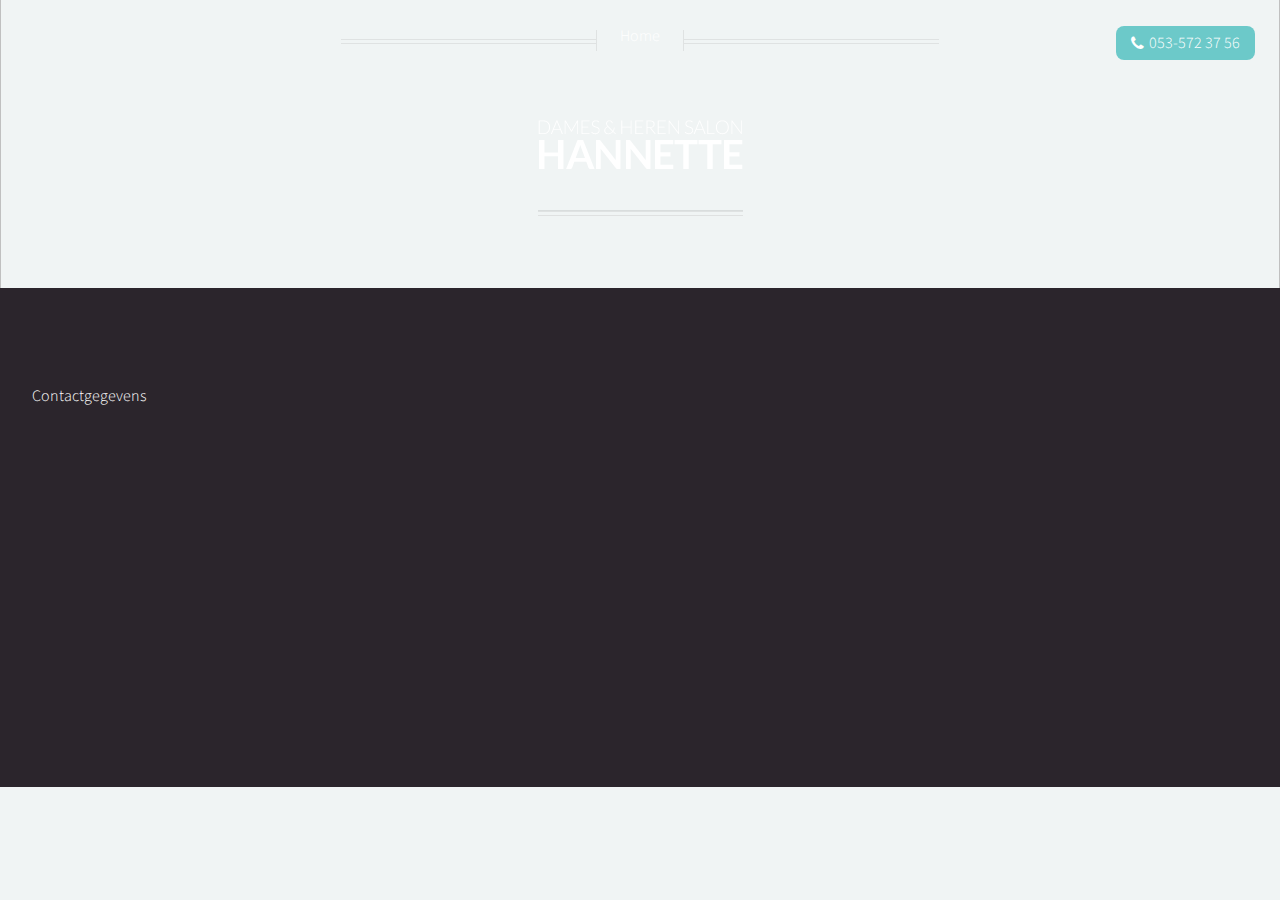
==== index.html @ 3b38a9d7 "Add simply-scaler plugin" ====
<!DOCTYPE HTML>
<html>
<head>
  <meta charset="utf-8"/>

  <script>
    var key = 'pink-care-6309';
    var base = '/';
    if (location.host === 'wouterhendriks.github.io') {
      key = 'github';
      base = 'https://wouterhendriks.github.io/hannette/';
    }
    else if (location.host === 'salon-hannette.local') {
      key = 'localhost';
      base = 'http://salon-hannette.local/'
    }

    document.write('<base href="' + base + '" />');
  </script>

  <meta name="viewport" content="width=device-width, initial-scale=1"/>
  <title data-simply-field="meta title">Salon Hannette - Dames en Heren Salon Haaksbergen</title>
  <meta name="author" content="Salon Hannette" data-simply-field="meta author">
  <meta name="description" data-simply-field="meta description" content="Dames en Herensalon Hannette Haaksbergen"/>
  <link rel="stylesheet" href="assets/css/main.css"/>
</head>
<body>
  <div id="loaderoverlay"></div>
  <div class="header-phone">
    <a class="button header-phone__button" href="tel:+31535723756"><span class="fa fa-phone"></span><span class="header-phone__number">053-572 37 56</span></a>
  </div>
  <div id="page-wrapper">
  <div id="header">
    <img id="headerbgimage" src="img/header.jpg" data-simply-field="headerimage" style="visibility:visible"/>
    <div class="inner">
      <header>
        <h1><a href="/" id="logo" data-simply-field="hero title"><img src="img/logo-hannette-salon.png" /></a></h1>
        <hr/>
        <p data-simply-content="text" data-simply-field="hero description"></p>
      </header>
      <footer>
        <a href="#start" class="button circled scrolly" data-simply-field="hero start">Start</a>
      </footer>
    </div>

    <nav id="nav">
      <ul data-simply-list="menu" data-simply-path="/" data-simply-sortable>
        <li><a href="/">Home</a></li>
        <template data-simply-template="menu item">
          <li>
            <a href="#" data-simply-field="link">
              <span data-simply-content="text">Menu-item</span>
            </a>
            <ul data-simply-list="items-lvl-1" data-simply-sortable>
              <template data-simply-template="menu item-lvl-1">
                <li>
                  <a href="#" data-simply-field="link">Menu-item</a>
                </li>
              </template>
            </ul>
          </li>
        </template>
      </ul>
    </nav>
  </div>

  <div data-simply-list="sections" data-simply-sortable id="start">

    <!-- Section type: carousel -->
    <template data-simply-template="carousel">
      <div class="bannercarousel">
        <section id="banner" class="section-banner">
          <header>
            <h2 data-simply-field="carousel title" data-simply-content="text">Titel van de carousel</h2>
            <p data-simply-field="carousel description"></p>
          </header>
        </section>

        <section class="carousel">
          <div class="reel">
            <div class="carouselitems" data-simply-list="carousel items" data-simply-sortable>
              <template>
                <article>
                  <div class="image featured" data-simply-field="carousel items image"><img src="img/pic02.jpg" alt=""/></div>
                  <header>
                    <h3 data-simply-field="carousel items title">Huiswijnen</h3>
                  </header>
                  <p data-simply-field="carousel items description">Commodo id natoque malesuada sollicitudin elit suscipit magna.</p>
                </article>
              </template>
            </div>
          </div>
        </section>
      </div>
    </template>

    <!-- Section type: textblock -->
    <template data-simply-template="textblock">
      <div class="wrapper style2">
        <article id="main" class="container special">
          <span class="image featured" data-simply-field="textblock image"><img src="img/pic06.jpg" alt=""/></span>
          <header>
            <h2 data-simply-field="textblock title" data-simply-content="text">Titel van dit tekstblok</h2>
            <p data-simply-field="textblock introduction" data-simply-content="text">Introductie van dit tekstblok</p>
          </header>
          <p data-simply-field="textblock description"></p>
        </article>
      </div>
    </template>

    <!-- Section type: highlights-->
    <template data-simply-template="highlights">
      <div class="wrapper style1">
        <section id="features" class="container special">
          <header>
            <h2 data-simply-field="highlights title">Titel van 'hoogtepunten' blok</h2>
            <p data-simply-field="highlights description"></p>
          </header>
          <div class="row">
            <div class="fullwidth" data-simply-list="highlights items" data-simply-sortable>
              <template>
                <article class="4u 12u(mobile) special rowitem">
                  <a href="#" class="image featured" data-simply-field="highlights items image"><img src="img/pic07.jpg" alt=""/></a>
                  <header>
                    <h3 data-simply-field="highlights items title"><a href="#">Titel van dit item</a></h3>
                  </header>
                  <p data-simply-field="highlights items description"></p>
                </article>
              </template>
            </div>
          </div>
        </section>
      </div>
    </template>

    <!-- Section type: logos -->
    <template data-simply-template="logos">
      <div class="wrapper style1 logos">
        <section class="container special">
          <div class="row">
            <div class="fullwidth" data-simply-list="logos items" data-simply-sortable>
              <template>
                <article class="logos__logo-container 4u 12u(mobile) rowitem">
                  <a href="#" class="logos__logo" data-simply-field="logos items link"><img src="img/logo-alcina.png" alt="Alcina" /></a>
                </article>
              </template>
            </div>
          </div>
        </section>
      </div>
    </template>

    <!-- Section type: contact -->
    <template data-simply-template="contact">
      <div class="wrapper style2">
        <article id="main" class="container special">
          <header>
            <h2 data-simply-field="contact title" data-simply-content="text">Contact</h2>
            <p data-simply-field="contact description">Vul onderstaande formulier in en we nemen zo spoedig mogelijk contact met u op.</p>
          </header>
          <form action="https://api.formbucket.com/f/buk_EwiCW16adSn1ATDoGFiDsFui" method="post">
            <div class="formrow">
              <label for="formname">Naam</label>
              <input type="text" name="Naam" id="formname" required />
            </div>
            <div class="formrow">
              <label for="formemail">E-mailadres</label>
              <input type="email" name="Email" id="formemail" required />
            </div>
            <div class="formrow">
              <label for="formmessage">Bericht</label>
              <textarea name="Bericht" id="formmessage" required></textarea>
            </div>
            <div class="formrow">
              <input type="submit" value="Verzenden" />
            </div>
          </form>
        </article>
      </div>
    </template>
  </div>

  <div id="footer">
    <div class="container">
      <div class="row">
        <section class="6u 12u(mobile)">
          <div data-simply-path="/" data-simply-field="footer address">Contactgegevens</div>
        </section>
        <section class="6u 12u(mobile)">
          <iframe data-simply-path="/"
                  data-simply-field="footer googlemaps"
                  width="100%"
                  height="300"
                  frameborder="0"
                  scrolling="no"
                  marginheight="0"
                  marginwidth="0"
                  src="https://www.google.nl/maps?hl=nl&q=Jhr.+von+Heijdenstraat+23,+Haaksbergen&amp;sll=52.1541359,6.7425128&amp;ie=UTF8&amp;hq=&amp;hnear=Jhr.+von+Heijdenstraat+23,+7481+EC+Haaksbergen,+Overijssel&amp;t=m&amp;ll=52.1541359,6.7425128&amp;spn=0.001316,0.003219&amp;z=17&amp;iwloc=A&amp;output=embed"></iframe>
        </section>
      </div>
    </div>
  </div>
</div>

  <script src="assets/js/jquery.min.js" type="text/javascript"></script>
  <script src="assets/js/jquery.dropotron.min.js" type="text/javascript"></script>
  <script src="assets/js/jquery.scrolly.min.js" type="text/javascript"></script>
  <script src="assets/js/jquery.onvisible.min.js" type="text/javascript"></script>
  <script src="assets/js/skel.min.js" type="text/javascript"></script>
  <script src="assets/js/util.js" type="text/javascript"></script>
  <script src="assets/js/main.js" type="text/javascript"></script>

  <script>
  var seSettings = {
    'simply-image' : {
      'responsive' : {
        'sizes' : [ 1024, 720, 640, 320, 160 ]
      }
    },
    'plugins' : [ 'plugin.simply-scaler.html' ]
  };
  </script>

  <script>
    document.write( '\x3Cscript '
                  + 'src="https://cdn.simplyedit.io/1/simply-edit.js"'
                  + 'data-api-key="' + key + '"'
                  + 'data-simply-images="img/"'
                  + 'data-simply-files="/files/"'
                  + 'data-simply-settings="seSettings"'
                  + '>\x3C/script>');
  </script>
</body>
</html>
---- assets/css/main.css ----
/* Edited:

  .section-banner
  .row .rowitem

  also see bottom section, 'changes after updating'
*/

@import url("https://fonts.googleapis.com/css?family=Source+Sans+Pro:300,300italic,400,400italic,600");@import url("font-awesome.min.css");html,body,div,span,applet,object,iframe,h1,h2,h3,h4,h5,h6,p,blockquote,pre,a,abbr,acronym,address,big,cite,code,del,dfn,em,img,ins,kbd,q,s,samp,small,strike,strong,sub,sup,tt,var,b,u,i,center,dl,dt,dd,ol,ul,li,fieldset,form,label,legend,table,caption,tbody,tfoot,thead,tr,th,td,article,aside,canvas,details,embed,figure,figcaption,footer,header,hgroup,menu,nav,output,ruby,section,summary,time,mark,audio,video{margin:0;padding:0;border:0;font-size:100%;font:inherit;vertical-align:baseline;}article,aside,details,figcaption,figure,footer,header,hgroup,menu,nav,section{display:block;}body{line-height:1;}ol,ul{list-style:none;}blockquote,q{quotes:none;}blockquote:before,blockquote:after,q:before,q:after{content:'';content:none;}table{border-collapse:collapse;border-spacing:0;}body{-webkit-text-size-adjust:none;}*,*:before,*:after{-moz-box-sizing:border-box;-webkit-box-sizing:border-box;box-sizing:border-box;}.container{margin-left:auto;margin-right:auto;}.container.\31 25\25 {
		width: 100%;
		max-width: 1750px;
		min-width: 1400px;
	}.container.\37 5\25 {
		width: 1050px;
	}.container.\35 0\25 {
		width: 700px;
	}.container.\32 5\25 {
		width: 350px;
	}.container{width:1400px;}@media screen and (max-width: 1680px) {.container.\31 25\25 {
			width: 100%;
			max-width: 1500px;
			min-width: 1200px;
		}

		.container.\37 5\25 {
			width: 900px;
		}

		.container.\35 0\25 {
			width: 600px;
		}

		.container.\32 5\25 {
			width: 300px;
		}

		.container {
			width: 1200px;
		}

	}

	@media screen and (max-width: 1280px) {

		.container.\31 25\25 {
			width: 100%;
			max-width: 125%;
			min-width: 100%;
		}

		.container.\37 5\25 {
			width: 75%;
		}

		.container.\35 0\25 {
			width: 50%;
		}

		.container.\32 5\25 {
			width: 25%;
		}

		.container {
			width: 100%;
		}

	}

	@media screen and (max-width: 960px) {

		.container.\31 25\25 {
			width: 100%;
			max-width: 125%;
			min-width: 100%;
		}

		.container.\37 5\25 {
			width: 75%;
		}

		.container.\35 0\25 {
			width: 50%;
		}

		.container.\32 5\25 {
			width: 25%;
		}

		.container {
			width: 100%;
		}

	}

	@media screen and (max-width: 840px) {

		.container.\31 25\25 {
			width: 100%;
			max-width: 125%;
			min-width: 100%;
		}

		.container.\37 5\25 {
			width: 75%;
		}

		.container.\35 0\25 {
			width: 50%;
		}

		.container.\32 5\25 {
			width: 25%;
		}

		.container {
			width: 100% !important;
		}

	}

	@media screen and (max-width: 736px) {

		.container.\31 25\25 {
			width: 100%;
			max-width: 125%;
			min-width: 100%;
		}

		.container.\37 5\25 {
			width: 75%;
		}

		.container.\35 0\25 {
			width: 50%;
		}

		.container.\32 5\25 {
			width: 25%;
		}

		.container {
			width: 100% !important;
		}

	}

/* Grid */

	.row {
		border-bottom: solid 1px transparent;
		-moz-box-sizing: border-box;
		-webkit-box-sizing: border-box;
		box-sizing: border-box;
	}

	.row > *,
	.row .rowitem {
		float: left;
		-moz-box-sizing: border-box;
		-webkit-box-sizing: border-box;
		box-sizing: border-box;
	}

	.row:after, .row:before {
		content: '';
		display: block;
		clear: both;
		height: 0;
	}

	.row.uniform > * > :first-child {
		margin-top: 0;
	}

	.row.uniform > * > :last-child {
		margin-bottom: 0;
	}

	.row.\30 \25 > * {
		padding: 0px 0 0 0px;
	}

	.row.\30 \25 {
		margin: 0px 0 -1px 0px;
	}

	.row.uniform.\30 \25 > * {
		padding: 0px 0 0 0px;
	}

	.row.uniform.\30 \25 {
		margin: 0px 0 -1px 0px;
	}

	.row > *,
	.row .rowitem {
		padding: 48px 0 0 48px;
	}

	.row {
		margin: -48px 0 -1px -48px;
	}

	.row.uniform > * {
		padding: 48px 0 0 48px;
	}

	.row.uniform {
		margin: -48px 0 -1px -48px;
	}

	.row.\32 00\25 > * {
		padding: 96px 0 0 96px;
	}

	.row.\32 00\25 {
		margin: -96px 0 -1px -96px;
	}

	.row.uniform.\32 00\25 > * {
		padding: 96px 0 0 96px;
	}

	.row.uniform.\32 00\25 {
		margin: -96px 0 -1px -96px;
	}

	.row.\31 50\25 > * {
		padding: 72px 0 0 72px;
	}

	.row.\31 50\25 {
		margin: -72px 0 -1px -72px;
	}

	.row.uniform.\31 50\25 > * {
		padding: 72px 0 0 72px;
	}

	.row.uniform.\31 50\25 {
		margin: -72px 0 -1px -72px;
	}

	.row.\35 0\25 > * {
		padding: 24px 0 0 24px;
	}

	.row.\35 0\25 {
		margin: -24px 0 -1px -24px;
	}

	.row.uniform.\35 0\25 > * {
		padding: 24px 0 0 24px;
	}

	.row.uniform.\35 0\25 {
		margin: -24px 0 -1px -24px;
	}

	.row.\32 5\25 > * {
		padding: 12px 0 0 12px;
	}

	.row.\32 5\25 {
		margin: -12px 0 -1px -12px;
	}

	.row.uniform.\32 5\25 > * {
		padding: 12px 0 0 12px;
	}

	.row.uniform.\32 5\25 {
		margin: -12px 0 -1px -12px;
	}

	.\31 2u, .\31 2u\24 {
		width: 100%;
		clear: none;
		margin-left: 0;
	}

	.\31 1u, .\31 1u\24 {
		width: 91.6666666667%;
		clear: none;
		margin-left: 0;
	}

	.\31 0u, .\31 0u\24 {
		width: 83.3333333333%;
		clear: none;
		margin-left: 0;
	}

	.\39 u, .\39 u\24 {
		width: 75%;
		clear: none;
		margin-left: 0;
	}

	.\38 u, .\38 u\24 {
		width: 66.6666666667%;
		clear: none;
		margin-left: 0;
	}

	.\37 u, .\37 u\24 {
		width: 58.3333333333%;
		clear: none;
		margin-left: 0;
	}

	.\36 u, .\36 u\24 {
		width: 50%;
		clear: none;
		margin-left: 0;
	}

	.\35 u, .\35 u\24 {
		width: 41.6666666667%;
		clear: none;
		margin-left: 0;
	}

	.\34 u, .\34 u\24 {
		width: 33.3333333333%;
		clear: none;
		margin-left: 0;
	}

	.\33 u, .\33 u\24 {
		width: 25%;
		clear: none;
		margin-left: 0;
	}

	.\32 u, .\32 u\24 {
		width: 16.6666666667%;
		clear: none;
		margin-left: 0;
	}

	.\31 u, .\31 u\24 {
		width: 8.3333333333%;
		clear: none;
		margin-left: 0;
	}

	.\31 2u\24 + *,
	.\31 1u\24 + *,
	.\31 0u\24 + *,
	.\39 u\24 + *,
	.\38 u\24 + *,
	.\37 u\24 + *,
	.\36 u\24 + *,
	.\35 u\24 + *,
	.\34 u\24 + *,
	.\33 u\24 + *,
	.\32 u\24 + *,
	.\31 u\24 + * {
		clear: left;
	}

	.\-11u {
		margin-left: 91.66667%;
	}

	.\-10u {
		margin-left: 83.33333%;
	}

	.\-9u {
		margin-left: 75%;
	}

	.\-8u {
		margin-left: 66.66667%;
	}

	.\-7u {
		margin-left: 58.33333%;
	}

	.\-6u {
		margin-left: 50%;
	}

	.\-5u {
		margin-left: 41.66667%;
	}

	.\-4u {
		margin-left: 33.33333%;
	}

	.\-3u {
		margin-left: 25%;
	}

	.\-2u {
		margin-left: 16.66667%;
	}

	.\-1u {
		margin-left: 8.33333%;
	}

	@media screen and (max-width: 1680px) {

		.row > * {
			padding: 48px 0 0 48px;
		}

		.row {
			margin: -48px 0 -1px -48px;
		}

		.row.uniform > * {
			padding: 48px 0 0 48px;
		}

		.row.uniform {
			margin: -48px 0 -1px -48px;
		}

		.row.\32 00\25 > * {
			padding: 96px 0 0 96px;
		}

		.row.\32 00\25 {
			margin: -96px 0 -1px -96px;
		}

		.row.uniform.\32 00\25 > * {
			padding: 96px 0 0 96px;
		}

		.row.uniform.\32 00\25 {
			margin: -96px 0 -1px -96px;
		}

		.row.\31 50\25 > * {
			padding: 72px 0 0 72px;
		}

		.row.\31 50\25 {
			margin: -72px 0 -1px -72px;
		}

		.row.uniform.\31 50\25 > * {
			padding: 72px 0 0 72px;
		}

		.row.uniform.\31 50\25 {
			margin: -72px 0 -1px -72px;
		}

		.row.\35 0\25 > * {
			padding: 24px 0 0 24px;
		}

		.row.\35 0\25 {
			margin: -24px 0 -1px -24px;
		}

		.row.uniform.\35 0\25 > * {
			padding: 24px 0 0 24px;
		}

		.row.uniform.\35 0\25 {
			margin: -24px 0 -1px -24px;
		}

		.row.\32 5\25 > * {
			padding: 12px 0 0 12px;
		}

		.row.\32 5\25 {
			margin: -12px 0 -1px -12px;
		}

		.row.uniform.\32 5\25 > * {
			padding: 12px 0 0 12px;
		}

		.row.uniform.\32 5\25 {
			margin: -12px 0 -1px -12px;
		}

		.\31 2u\28wide\29, .\31 2u\24\28wide\29 {
			width: 100%;
			clear: none;
			margin-left: 0;
		}

		.\31 1u\28wide\29, .\31 1u\24\28wide\29 {
			width: 91.6666666667%;
			clear: none;
			margin-left: 0;
		}

		.\31 0u\28wide\29, .\31 0u\24\28wide\29 {
			width: 83.3333333333%;
			clear: none;
			margin-left: 0;
		}

		.\39 u\28wide\29, .\39 u\24\28wide\29 {
			width: 75%;
			clear: none;
			margin-left: 0;
		}

		.\38 u\28wide\29, .\38 u\24\28wide\29 {
			width: 66.6666666667%;
			clear: none;
			margin-left: 0;
		}

		.\37 u\28wide\29, .\37 u\24\28wide\29 {
			width: 58.3333333333%;
			clear: none;
			margin-left: 0;
		}

		.\36 u\28wide\29, .\36 u\24\28wide\29 {
			width: 50%;
			clear: none;
			margin-left: 0;
		}

		.\35 u\28wide\29, .\35 u\24\28wide\29 {
			width: 41.6666666667%;
			clear: none;
			margin-left: 0;
		}

		.\34 u\28wide\29, .\34 u\24\28wide\29 {
			width: 33.3333333333%;
			clear: none;
			margin-left: 0;
		}

		.\33 u\28wide\29, .\33 u\24\28wide\29 {
			width: 25%;
			clear: none;
			margin-left: 0;
		}

		.\32 u\28wide\29, .\32 u\24\28wide\29 {
			width: 16.6666666667%;
			clear: none;
			margin-left: 0;
		}

		.\31 u\28wide\29, .\31 u\24\28wide\29 {
			width: 8.3333333333%;
			clear: none;
			margin-left: 0;
		}

		.\31 2u\24\28wide\29 + *,
		.\31 1u\24\28wide\29 + *,
		.\31 0u\24\28wide\29 + *,
		.\39 u\24\28wide\29 + *,
		.\38 u\24\28wide\29 + *,
		.\37 u\24\28wide\29 + *,
		.\36 u\24\28wide\29 + *,
		.\35 u\24\28wide\29 + *,
		.\34 u\24\28wide\29 + *,
		.\33 u\24\28wide\29 + *,
		.\32 u\24\28wide\29 + *,
		.\31 u\24\28wide\29 + * {
			clear: left;
		}

		.\-11u\28wide\29 {
			margin-left: 91.66667%;
		}

		.\-10u\28wide\29 {
			margin-left: 83.33333%;
		}

		.\-9u\28wide\29 {
			margin-left: 75%;
		}

		.\-8u\28wide\29 {
			margin-left: 66.66667%;
		}

		.\-7u\28wide\29 {
			margin-left: 58.33333%;
		}

		.\-6u\28wide\29 {
			margin-left: 50%;
		}

		.\-5u\28wide\29 {
			margin-left: 41.66667%;
		}

		.\-4u\28wide\29 {
			margin-left: 33.33333%;
		}

		.\-3u\28wide\29 {
			margin-left: 25%;
		}

		.\-2u\28wide\29 {
			margin-left: 16.66667%;
		}

		.\-1u\28wide\29 {
			margin-left: 8.33333%;
		}

	}

	@media screen and (max-width: 1280px) {

		.row > * {
			padding: 36px 0 0 36px;
		}

		.row {
			margin: -36px 0 -1px -36px;
		}

		.row.uniform > * {
			padding: 36px 0 0 36px;
		}

		.row.uniform {
			margin: -36px 0 -1px -36px;
		}

		.row.\32 00\25 > * {
			padding: 72px 0 0 72px;
		}

		.row.\32 00\25 {
			margin: -72px 0 -1px -72px;
		}

		.row.uniform.\32 00\25 > * {
			padding: 72px 0 0 72px;
		}

		.row.uniform.\32 00\25 {
			margin: -72px 0 -1px -72px;
		}

		.row.\31 50\25 > * {
			padding: 54px 0 0 54px;
		}

		.row.\31 50\25 {
			margin: -54px 0 -1px -54px;
		}

		.row.uniform.\31 50\25 > * {
			padding: 54px 0 0 54px;
		}

		.row.uniform.\31 50\25 {
			margin: -54px 0 -1px -54px;
		}

		.row.\35 0\25 > * {
			padding: 18px 0 0 18px;
		}

		.row.\35 0\25 {
			margin: -18px 0 -1px -18px;
		}

		.row.uniform.\35 0\25 > * {
			padding: 18px 0 0 18px;
		}

		.row.uniform.\35 0\25 {
			margin: -18px 0 -1px -18px;
		}

		.row.\32 5\25 > * {
			padding: 9px 0 0 9px;
		}

		.row.\32 5\25 {
			margin: -9px 0 -1px -9px;
		}

		.row.uniform.\32 5\25 > * {
			padding: 9px 0 0 9px;
		}

		.row.uniform.\32 5\25 {
			margin: -9px 0 -1px -9px;
		}

		.\31 2u\28normal\29, .\31 2u\24\28normal\29 {
			width: 100%;
			clear: none;
			margin-left: 0;
		}

		.\31 1u\28normal\29, .\31 1u\24\28normal\29 {
			width: 91.6666666667%;
			clear: none;
			margin-left: 0;
		}

		.\31 0u\28normal\29, .\31 0u\24\28normal\29 {
			width: 83.3333333333%;
			clear: none;
			margin-left: 0;
		}

		.\39 u\28normal\29, .\39 u\24\28normal\29 {
			width: 75%;
			clear: none;
			margin-left: 0;
		}

		.\38 u\28normal\29, .\38 u\24\28normal\29 {
			width: 66.6666666667%;
			clear: none;
			margin-left: 0;
		}

		.\37 u\28normal\29, .\37 u\24\28normal\29 {
			width: 58.3333333333%;
			clear: none;
			margin-left: 0;
		}

		.\36 u\28normal\29, .\36 u\24\28normal\29 {
			width: 50%;
			clear: none;
			margin-left: 0;
		}

		.\35 u\28normal\29, .\35 u\24\28normal\29 {
			width: 41.6666666667%;
			clear: none;
			margin-left: 0;
		}

		.\34 u\28normal\29, .\34 u\24\28normal\29 {
			width: 33.3333333333%;
			clear: none;
			margin-left: 0;
		}

		.\33 u\28normal\29, .\33 u\24\28normal\29 {
			width: 25%;
			clear: none;
			margin-left: 0;
		}

		.\32 u\28normal\29, .\32 u\24\28normal\29 {
			width: 16.6666666667%;
			clear: none;
			margin-left: 0;
		}

		.\31 u\28normal\29, .\31 u\24\28normal\29 {
			width: 8.3333333333%;
			clear: none;
			margin-left: 0;
		}

		.\31 2u\24\28normal\29 + *,
		.\31 1u\24\28normal\29 + *,
		.\31 0u\24\28normal\29 + *,
		.\39 u\24\28normal\29 + *,
		.\38 u\24\28normal\29 + *,
		.\37 u\24\28normal\29 + *,
		.\36 u\24\28normal\29 + *,
		.\35 u\24\28normal\29 + *,
		.\34 u\24\28normal\29 + *,
		.\33 u\24\28normal\29 + *,
		.\32 u\24\28normal\29 + *,
		.\31 u\24\28normal\29 + * {
			clear: left;
		}

		.\-11u\28normal\29 {
			margin-left: 91.66667%;
		}

		.\-10u\28normal\29 {
			margin-left: 83.33333%;
		}

		.\-9u\28normal\29 {
			margin-left: 75%;
		}

		.\-8u\28normal\29 {
			margin-left: 66.66667%;
		}

		.\-7u\28normal\29 {
			margin-left: 58.33333%;
		}

		.\-6u\28normal\29 {
			margin-left: 50%;
		}

		.\-5u\28normal\29 {
			margin-left: 41.66667%;
		}

		.\-4u\28normal\29 {
			margin-left: 33.33333%;
		}

		.\-3u\28normal\29 {
			margin-left: 25%;
		}

		.\-2u\28normal\29 {
			margin-left: 16.66667%;
		}

		.\-1u\28normal\29 {
			margin-left: 8.33333%;
		}

	}

	@media screen and (max-width: 960px) {

		.row > * {
			padding: 32px 0 0 0;
		}

		.row {
			margin: -32px 0 -1px 0;
		}

		.row.uniform > * {
			padding: 32px 0 0 32px;
		}

		.row.uniform {
			margin: -32px 0 -1px -32px;
		}

		.row.\32 00\25 > * {
			padding: 64px 0 0 64px;
		}

		.row.\32 00\25 {
			margin: -64px 0 -1px -64px;
		}

		.row.uniform.\32 00\25 > * {
			padding: 64px 0 0 64px;
		}

		.row.uniform.\32 00\25 {
			margin: -64px 0 -1px -64px;
		}

		.row.\31 50\25 > * {
			padding: 48px 0 0 48px;
		}

		.row.\31 50\25 {
			margin: -48px 0 -1px -48px;
		}

		.row.uniform.\31 50\25 > * {
			padding: 48px 0 0 48px;
		}

		.row.uniform.\31 50\25 {
			margin: -48px 0 -1px -48px;
		}

		.row.\35 0\25 > * {
			padding: 16px 0 0 16px;
		}

		.row.\35 0\25 {
			margin: -16px 0 -1px -16px;
		}

		.row.uniform.\35 0\25 > * {
			padding: 16px 0 0 16px;
		}

		.row.uniform.\35 0\25 {
			margin: -16px 0 -1px -16px;
		}

		.row.\32 5\25 > * {
			padding: 8px 0 0 8px;
		}

		.row.\32 5\25 {
			margin: -8px 0 -1px -8px;
		}

		.row.uniform.\32 5\25 > * {
			padding: 8px 0 0 8px;
		}

		.row.uniform.\32 5\25 {
			margin: -8px 0 -1px -8px;
		}

		.\31 2u\28narrow\29, .\31 2u\24\28narrow\29 {
			width: 100%;
			clear: none;
			margin-left: 0;
		}

		.\31 1u\28narrow\29, .\31 1u\24\28narrow\29 {
			width: 91.6666666667%;
			clear: none;
			margin-left: 0;
		}

		.\31 0u\28narrow\29, .\31 0u\24\28narrow\29 {
			width: 83.3333333333%;
			clear: none;
			margin-left: 0;
		}

		.\39 u\28narrow\29, .\39 u\24\28narrow\29 {
			width: 75%;
			clear: none;
			margin-left: 0;
		}

		.\38 u\28narrow\29, .\38 u\24\28narrow\29 {
			width: 66.6666666667%;
			clear: none;
			margin-left: 0;
		}

		.\37 u\28narrow\29, .\37 u\24\28narrow\29 {
			width: 58.3333333333%;
			clear: none;
			margin-left: 0;
		}

		.\36 u\28narrow\29, .\36 u\24\28narrow\29 {
			width: 50%;
			clear: none;
			margin-left: 0;
		}

		.\35 u\28narrow\29, .\35 u\24\28narrow\29 {
			width: 41.6666666667%;
			clear: none;
			margin-left: 0;
		}

		.\34 u\28narrow\29, .\34 u\24\28narrow\29 {
			width: 33.3333333333%;
			clear: none;
			margin-left: 0;
		}

		.\33 u\28narrow\29, .\33 u\24\28narrow\29 {
			width: 25%;
			clear: none;
			margin-left: 0;
		}

		.\32 u\28narrow\29, .\32 u\24\28narrow\29 {
			width: 16.6666666667%;
			clear: none;
			margin-left: 0;
		}

		.\31 u\28narrow\29, .\31 u\24\28narrow\29 {
			width: 8.3333333333%;
			clear: none;
			margin-left: 0;
		}

		.\31 2u\24\28narrow\29 + *,
		.\31 1u\24\28narrow\29 + *,
		.\31 0u\24\28narrow\29 + *,
		.\39 u\24\28narrow\29 + *,
		.\38 u\24\28narrow\29 + *,
		.\37 u\24\28narrow\29 + *,
		.\36 u\24\28narrow\29 + *,
		.\35 u\24\28narrow\29 + *,
		.\34 u\24\28narrow\29 + *,
		.\33 u\24\28narrow\29 + *,
		.\32 u\24\28narrow\29 + *,
		.\31 u\24\28narrow\29 + * {
			clear: left;
		}

		.\-11u\28narrow\29 {
			margin-left: 91.66667%;
		}

		.\-10u\28narrow\29 {
			margin-left: 83.33333%;
		}

		.\-9u\28narrow\29 {
			margin-left: 75%;
		}

		.\-8u\28narrow\29 {
			margin-left: 66.66667%;
		}

		.\-7u\28narrow\29 {
			margin-left: 58.33333%;
		}

		.\-6u\28narrow\29 {
			margin-left: 50%;
		}

		.\-5u\28narrow\29 {
			margin-left: 41.66667%;
		}

		.\-4u\28narrow\29 {
			margin-left: 33.33333%;
		}

		.\-3u\28narrow\29 {
			margin-left: 25%;
		}

		.\-2u\28narrow\29 {
			margin-left: 16.66667%;
		}

		.\-1u\28narrow\29 {
			margin-left: 8.33333%;
		}

	}

	@media screen and (max-width: 840px) {

		.row > * {
			padding: 32px 0 0 32px;
		}

		.row {
			margin: -32px 0 -1px -32px;
		}

		.row.uniform > * {
			padding: 32px 0 0 32px;
		}

		.row.uniform {
			margin: -32px 0 -1px -32px;
		}

		.row.\32 00\25 > * {
			padding: 64px 0 0 64px;
		}

		.row.\32 00\25 {
			margin: -64px 0 -1px -64px;
		}

		.row.uniform.\32 00\25 > * {
			padding: 64px 0 0 64px;
		}

		.row.uniform.\32 00\25 {
			margin: -64px 0 -1px -64px;
		}

		.row.\31 50\25 > * {
			padding: 48px 0 0 48px;
		}

		.row.\31 50\25 {
			margin: -48px 0 -1px -48px;
		}

		.row.uniform.\31 50\25 > * {
			padding: 48px 0 0 48px;
		}

		.row.uniform.\31 50\25 {
			margin: -48px 0 -1px -48px;
		}

		.row.\35 0\25 > * {
			padding: 16px 0 0 16px;
		}

		.row.\35 0\25 {
			margin: -16px 0 -1px -16px;
		}

		.row.uniform.\35 0\25 > * {
			padding: 16px 0 0 16px;
		}

		.row.uniform.\35 0\25 {
			margin: -16px 0 -1px -16px;
		}

		.row.\32 5\25 > * {
			padding: 8px 0 0 8px;
		}

		.row.\32 5\25 {
			margin: -8px 0 -1px -8px;
		}

		.row.uniform.\32 5\25 > * {
			padding: 8px 0 0 8px;
		}

		.row.uniform.\32 5\25 {
			margin: -8px 0 -1px -8px;
		}

		.\31 2u\28narrower\29, .\31 2u\24\28narrower\29 {
			width: 100%;
			clear: none;
			margin-left: 0;
		}

		.\31 1u\28narrower\29, .\31 1u\24\28narrower\29 {
			width: 91.6666666667%;
			clear: none;
			margin-left: 0;
		}

		.\31 0u\28narrower\29, .\31 0u\24\28narrower\29 {
			width: 83.3333333333%;
			clear: none;
			margin-left: 0;
		}

		.\39 u\28narrower\29, .\39 u\24\28narrower\29 {
			width: 75%;
			clear: none;
			margin-left: 0;
		}

		.\38 u\28narrower\29, .\38 u\24\28narrower\29 {
			width: 66.6666666667%;
			clear: none;
			margin-left: 0;
		}

		.\37 u\28narrower\29, .\37 u\24\28narrower\29 {
			width: 58.3333333333%;
			clear: none;
			margin-left: 0;
		}

		.\36 u\28narrower\29, .\36 u\24\28narrower\29 {
			width: 50%;
			clear: none;
			margin-left: 0;
		}

		.\35 u\28narrower\29, .\35 u\24\28narrower\29 {
			width: 41.6666666667%;
			clear: none;
			margin-left: 0;
		}

		.\34 u\28narrower\29, .\34 u\24\28narrower\29 {
			width: 33.3333333333%;
			clear: none;
			margin-left: 0;
		}

		.\33 u\28narrower\29, .\33 u\24\28narrower\29 {
			width: 25%;
			clear: none;
			margin-left: 0;
		}

		.\32 u\28narrower\29, .\32 u\24\28narrower\29 {
			width: 16.6666666667%;
			clear: none;
			margin-left: 0;
		}

		.\31 u\28narrower\29, .\31 u\24\28narrower\29 {
			width: 8.3333333333%;
			clear: none;
			margin-left: 0;
		}

		.\31 2u\24\28narrower\29 + *,
		.\31 1u\24\28narrower\29 + *,
		.\31 0u\24\28narrower\29 + *,
		.\39 u\24\28narrower\29 + *,
		.\38 u\24\28narrower\29 + *,
		.\37 u\24\28narrower\29 + *,
		.\36 u\24\28narrower\29 + *,
		.\35 u\24\28narrower\29 + *,
		.\34 u\24\28narrower\29 + *,
		.\33 u\24\28narrower\29 + *,
		.\32 u\24\28narrower\29 + *,
		.\31 u\24\28narrower\29 + * {
			clear: left;
		}

		.\-11u\28narrower\29 {
			margin-left: 91.66667%;
		}

		.\-10u\28narrower\29 {
			margin-left: 83.33333%;
		}

		.\-9u\28narrower\29 {
			margin-left: 75%;
		}

		.\-8u\28narrower\29 {
			margin-left: 66.66667%;
		}

		.\-7u\28narrower\29 {
			margin-left: 58.33333%;
		}

		.\-6u\28narrower\29 {
			margin-left: 50%;
		}

		.\-5u\28narrower\29 {
			margin-left: 41.66667%;
		}

		.\-4u\28narrower\29 {
			margin-left: 33.33333%;
		}

		.\-3u\28narrower\29 {
			margin-left: 25%;
		}

		.\-2u\28narrower\29 {
			margin-left: 16.66667%;
		}

		.\-1u\28narrower\29 {
			margin-left: 8.33333%;
		}

	}

	@media screen and (max-width: 736px) {

		.row > * {
			padding: 20px 0 0 20px;
		}

		.row {
			margin: -20px 0 -1px -20px;
		}

		.row.uniform > * {
			padding: 20px 0 0 20px;
		}

		.row.uniform {
			margin: -20px 0 -1px -20px;
		}

		.row.\32 00\25 > * {
			padding: 40px 0 0 40px;
		}

		.row.\32 00\25 {
			margin: -40px 0 -1px -40px;
		}

		.row.uniform.\32 00\25 > * {
			padding: 40px 0 0 40px;
		}

		.row.uniform.\32 00\25 {
			margin: -40px 0 -1px -40px;
		}

		.row.\31 50\25 > * {
			padding: 30px 0 0 30px;
		}

		.row.\31 50\25 {
			margin: -30px 0 -1px -30px;
		}

		.row.uniform.\31 50\25 > * {
			padding: 30px 0 0 30px;
		}

		.row.uniform.\31 50\25 {
			margin: -30px 0 -1px -30px;
		}

		.row.\35 0\25 > * {
			padding: 10px 0 0 10px;
		}

		.row.\35 0\25 {
			margin: -10px 0 -1px -10px;
		}

		.row.uniform.\35 0\25 > * {
			padding: 10px 0 0 10px;
		}

		.row.uniform.\35 0\25 {
			margin: -10px 0 -1px -10px;
		}

		.row.\32 5\25 > * {
			padding: 5px 0 0 5px;
		}

		.row.\32 5\25 {
			margin: -5px 0 -1px -5px;
		}

		.row.uniform.\32 5\25 > * {
			padding: 5px 0 0 5px;
		}

		.row.uniform.\32 5\25 {
			margin: -5px 0 -1px -5px;
		}

		.\31 2u\28mobile\29, .\31 2u\24\28mobile\29 {
			width: 100%;
			clear: none;
			margin-left: 0;
		}

		.\31 1u\28mobile\29, .\31 1u\24\28mobile\29 {
			width: 91.6666666667%;
			clear: none;
			margin-left: 0;
		}

		.\31 0u\28mobile\29, .\31 0u\24\28mobile\29 {
			width: 83.3333333333%;
			clear: none;
			margin-left: 0;
		}

		.\39 u\28mobile\29, .\39 u\24\28mobile\29 {
			width: 75%;
			clear: none;
			margin-left: 0;
		}

		.\38 u\28mobile\29, .\38 u\24\28mobile\29 {
			width: 66.6666666667%;
			clear: none;
			margin-left: 0;
		}

		.\37 u\28mobile\29, .\37 u\24\28mobile\29 {
			width: 58.3333333333%;
			clear: none;
			margin-left: 0;
		}

		.\36 u\28mobile\29, .\36 u\24\28mobile\29 {
			width: 50%;
			clear: none;
			margin-left: 0;
		}

		.\35 u\28mobile\29, .\35 u\24\28mobile\29 {
			width: 41.6666666667%;
			clear: none;
			margin-left: 0;
		}

		.\34 u\28mobile\29, .\34 u\24\28mobile\29 {
			width: 33.3333333333%;
			clear: none;
			margin-left: 0;
		}

		.\33 u\28mobile\29, .\33 u\24\28mobile\29 {
			width: 25%;
			clear: none;
			margin-left: 0;
		}

		.\32 u\28mobile\29, .\32 u\24\28mobile\29 {
			width: 16.6666666667%;
			clear: none;
			margin-left: 0;
		}

		.\31 u\28mobile\29, .\31 u\24\28mobile\29 {
			width: 8.3333333333%;
			clear: none;
			margin-left: 0;
		}

		.\31 2u\24\28mobile\29 + *,
		.\31 1u\24\28mobile\29 + *,
		.\31 0u\24\28mobile\29 + *,
		.\39 u\24\28mobile\29 + *,
		.\38 u\24\28mobile\29 + *,
		.\37 u\24\28mobile\29 + *,
		.\36 u\24\28mobile\29 + *,
		.\35 u\24\28mobile\29 + *,
		.\34 u\24\28mobile\29 + *,
		.\33 u\24\28mobile\29 + *,
		.\32 u\24\28mobile\29 + *,
		.\31 u\24\28mobile\29 + * {
			clear: left;
		}

		.\-11u\28mobile\29 {
			margin-left: 91.66667%;
		}

		.\-10u\28mobile\29 {
			margin-left: 83.33333%;
		}

		.\-9u\28mobile\29 {
			margin-left: 75%;
		}

		.\-8u\28mobile\29 {
			margin-left: 66.66667%;
		}

		.\-7u\28mobile\29 {
			margin-left: 58.33333%;
		}

		.\-6u\28mobile\29 {
			margin-left: 50%;
		}

		.\-5u\28mobile\29 {
			margin-left: 41.66667%;
		}

		.\-4u\28mobile\29 {
			margin-left: 33.33333%;
		}

		.\-3u\28mobile\29 {
			margin-left: 25%;
		}

		.\-2u\28mobile\29 {
			margin-left: 16.66667%;
		}

		.\-1u\28mobile\29 {
			margin-left: 8.33333%;
		}

	}

/* Basic */

	body {
		background: #f0f4f4;
		color: #5b5b5b;
		font-size: 15pt;
		line-height: 1.85em;
		font-family: 'Source Sans Pro', sans-serif;
		font-weight: 300;
	}

		body.is-loading *, body.is-loading *:after, body.is-loading *:before {
			-moz-transition: none !important;
			-webkit-transition: none !important;
			-ms-transition: none !important;
			transition: none !important;
			-moz-animation: none !important;
			-webkit-animation: none !important;
			-ms-animation: none !important;
			animation: none !important;
		}

	input, textarea, select {
		font-size: 15pt;
		line-height: 1.85em;
		font-family: 'Source Sans Pro', sans-serif;
		font-weight: 300;
	}

	h1, h2, h3, h4, h5, h6 {
		font-weight: 400;
		color: #483949;
		line-height: 1.25em;
	}

	h1 a, h2 a, h3 a, h4 a, h5 a, h6 a {
		color: inherit;
		text-decoration: none;
		border-bottom-color: transparent;
	}

	h1 strong, h2 strong, h3 strong, h4 strong, h5 strong, h6 strong {
		font-weight: 600;
	}

	h2 {
		font-size: 2.85em;
	}

	h3 {
		font-size: 1.25em;
	}

	h4 {
		font-size: 1em;
		margin: 0 0 0.25em 0;
	}

	strong, b {
		font-weight: 400;
		color: #483949;
	}

	em, i {
		font-style: italic;
	}

	a {
		color: inherit;
		border-bottom: solid 1px rgba(128, 128, 128, 0.15);
		text-decoration: none;
		-moz-transition: background-color 0.35s ease-in-out, color 0.35s ease-in-out, border-bottom-color 0.35s ease-in-out;
		-webkit-transition: background-color 0.35s ease-in-out, color 0.35s ease-in-out, border-bottom-color 0.35s ease-in-out;
		-ms-transition: background-color 0.35s ease-in-out, color 0.35s ease-in-out, border-bottom-color 0.35s ease-in-out;
		transition: background-color 0.35s ease-in-out, color 0.35s ease-in-out, border-bottom-color 0.35s ease-in-out;
	}

		a:hover {
			color: #7cd9d9;
			border-bottom-color: transparent;
		}

	sub {
		position: relative;
		top: 0.5em;
		font-size: 0.8em;
	}

	sup {
		position: relative;
		top: -0.5em;
		font-size: 0.8em;
	}

	blockquote {
		border-left: solid 0.5em #ddd;
		padding: 1em 0 1em 2em;
		font-style: italic;
	}

	p, ul, ol, dl, table {
		margin-bottom: 1em;
	}

	p {
		text-align: justify;
	}

	br.clear {
		clear: both;
	}

	hr {
		position: relative;
		display: block;
		border: 0;
		top: 4.5em;
		margin-bottom: 9em;
		height: 6px;
		border-top: solid 1px rgba(128, 128, 128, 0.2);
		border-bottom: solid 1px rgba(128, 128, 128, 0.2);
	}

		hr:before, hr:after {
			content: '';
			position: absolute;
			top: -8px;
			display: block;
			width: 1px;
			height: 21px;
			background: rgba(128, 128, 128, 0.2);
		}

		hr:before {
			left: -1px;
		}

		hr:after {
			right: -1px;
		}

	.timestamp {
		color: rgba(128, 128, 128, 0.75);
		font-size: 0.8em;
	}

/* Sections/Article */

	section, article {
		margin-bottom: 3em;
	}

		section > :last-child, section:last-child, article > :last-child, article:last-child {
			margin-bottom: 0;
		}

		section.special > header, section.special > footer, article.special > header, article.special > footer {
			text-align: center;
		}

	.row > section, .row > article {
		margin-bottom: 0;
	}

	header {
		margin: 0 0 1em 0;
	}

		header > p {
			display: block;
			font-size: 1.5em;
			margin: 1em 0 2em 0;
			line-height: 1.5em;
			text-align: inherit;
		}

	footer {
		margin: 2.5em 0 0 0;
	}

/* Image */

	.image {
		position: relative;
		display: inline-block;
		border: 0;
		outline: 0;
	}

		.image img {
			display: block;
			width: 100%;
		}

		.image.fit {
			display: block;
			width: 100%;
		}

		.image.featured {
			display: block;
			width: 100%;
			margin: 0 0 4em 0;
		}

		.image.left {
			float: left;
			margin: 0 2em 2em 0;
		}

		.image.centered {
			display: block;
			margin: 0 0 2em 0;
		}

			.image.centered img {
				margin: 0 auto;
				width: auto;
			}

/* List */

	ul.default {
		list-style: disc;
		padding-left: 1em;
	}

		ul.default li {
			padding-left: 0.5em;
		}

	ul.actions {
		margin: 3em 0 0 0;
	}

		form ul.actions {
			margin-top: 0;
		}

		ul.actions li {
			display: inline-block;
			margin: 0 0.75em 0 0.75em;
		}

			ul.actions li:first-child {
				margin-left: 0;
			}

			ul.actions li:last-child {
				margin-right: 0;
			}

	ul.divided li {
		border-top: solid 1px rgba(128, 128, 128, 0.2);
		padding-top: 1.5em;
		margin-top: 1.5em;
	}

		ul.divided li:first-child {
			border-top: 0;
			padding-top: 0;
			margin-top: 0;
		}

	ul.menu {
		height: 1em;
		line-height: 1em;
	}

		ul.menu li {
			display: inline-block;
			border-left: solid 1px rgba(128, 128, 128, 0.2);
			padding-left: 1.25em;
			margin-left: 1.25em;
		}

			ul.menu li:first-child {
				border-left: 0;
				padding-left: 0;
				margin-left: 0;
			}

	ul.icons {
		position: relative;
		background: rgba(128, 128, 128, 0.05);
		border-radius: 4em;
		display: inline-block;
		padding: 0.35em 0.75em 0.35em 0.75em;
		font-size: 1.25em;
		cursor: default;
	}

		ul.icons li {
			display: inline-block;
		}

			ul.icons li a {
				display: inline-block;
				background: none;
				width: 2.5em;
				height: 2.5em;
				line-height: 2.5em;
				text-align: center;
				border-radius: 100%;
				border: 0;
				color: inherit;
			}

				ul.icons li a:hover {
					color: #7cd9d9;
				}

	ol.default {
		list-style: decimal;
		padding-left: 1.25em;
	}

		ol.default li {
			padding-left: 0.25em;
		}

/* Form */

	form label {
		display: block;
		font-weight: 400;
		color: #483949;
		margin: 0 0 5px;
	}

	form input[type="text"],
	form input[type="email"],
	form input[type="password"],
	form select,
	form textarea {
		-webkit-appearance: none;
		display: block;
		border: 0;
		background: #fafafa;
		width: 100%;
		border-radius: 0.5em;
		border: solid 1px #E5E5E5;
		padding: 1em;
		-moz-transition: background-color 0.35s ease-in-out, border-color 0.35s ease-in-out;
		-webkit-transition: background-color 0.35s ease-in-out, border-color 0.35s ease-in-out;
		-ms-transition: background-color 0.35s ease-in-out, border-color 0.35s ease-in-out;
		transition: background-color 0.35s ease-in-out, border-color 0.35s ease-in-out;
	}

		form input[type="text"]:focus,
		form input[type="email"]:focus,
		form input[type="password"]:focus,
		form select:focus,
		form textarea:focus {
			background: #fff;
			border-color: #6cc9c9;
		}

	form input[type="text"],
	form input[type="email"],
	form input[type="password"],
	form select {
		line-height: 1em;
	}

	form textarea {
		min-height: 9em;
	}

	form .formerize-placeholder {
		color: #555 !important;
	}

	form ::-webkit-input-placeholder {
		color: #555 !important;
	}

	form :-moz-placeholder {
		color: #555 !important;
	}

	form ::-moz-placeholder {
		color: #555 !important;
	}

	form :-ms-input-placeholder {
		color: #555 !important;
	}

	form ::-moz-focus-inner {
		border: 0;
	}

/* Table */

	table {
		width: 100%;
	}

		table.default {
			width: 100%;
		}

			table.default tbody tr {
				border-top: solid 1px #e5e5e5;
			}

				table.default tbody tr:first-child {
					border-top: 0;
				}

				table.default tbody tr:nth-child(2n+1) {
					background: #fafafa;
				}

			table.default td {
				padding: 0.5em 1em 0.5em 1em;
			}

			table.default th {
				text-align: left;
				font-weight: 400;
				padding: 0.5em 1em 0.5em 1em;
			}

			table.default thead {
				border-bottom: solid 2px #e5e5e5;
			}

			table.default tfoot {
				border-top: solid 2px #e5e5e5;
			}

/* Button */

	input[type="button"],
	input[type="submit"],
	input[type="reset"],
	button,
	.button {
		position: relative;
		display: inline-block;
		background: #6cc9c9;
		color: #fff;
		text-align: center;
		border-radius: 0.5em;
		text-decoration: none;
		padding: 0.65em 3em 0.65em 3em;
		border: 0;
		cursor: pointer;
		outline: 0;
		font-weight: 300;
		-moz-transition: background-color 0.35s ease-in-out, color 0.35s ease-in-out, border-bottom-color 0.35s ease-in-out;
		-webkit-transition: background-color 0.35s ease-in-out, color 0.35s ease-in-out, border-bottom-color 0.35s ease-in-out;
		-ms-transition: background-color 0.35s ease-in-out, color 0.35s ease-in-out, border-bottom-color 0.35s ease-in-out;
		transition: background-color 0.35s ease-in-out, color 0.35s ease-in-out, border-bottom-color 0.35s ease-in-out;
	}

		input[type="button"]:hover,
		input[type="submit"]:hover,
		input[type="reset"]:hover,
		button:hover,
		.button:hover {
			color: #fff;
			background: #7cd9d9;
		}

		input[type="button"].alt,
		input[type="submit"].alt,
		input[type="reset"].alt,
		button.alt,
		.button.alt {
			background: #2B252C;
		}

			input[type="button"].alt:hover,
			input[type="submit"].alt:hover,
			input[type="reset"].alt:hover,
			button.alt:hover,
			.button.alt:hover {
				background: #3B353C;
			}

/* Post */

	.post.stub {
		text-align: center;
	}

		.post.stub header {
			margin: 0;
		}

/* Icons */

	.icon {
		text-decoration: none;
	}

		.icon:before {
			display: inline-block;
			font-family: FontAwesome;
			font-size: 1.25em;
			text-decoration: none;
			font-style: normal;
			font-weight: normal;
			line-height: 1;
			-webkit-font-smoothing: antialiased;
			-moz-osx-font-smoothing: grayscale;
		}

		.icon > .label {
			display: none;
		}

		.icon.circled {
			position: relative;
			display: inline-block;
			background: #2b252c;
			color: #fff;
			border-radius: 100%;
			width: 3em;
			height: 3em;
			line-height: 3.25em;
			text-align: center;
			font-size: 1.25em;
		}

			header .icon.circled {
				margin: 0 0 2em 0;
			}

/* Wrapper */

	.wrapper {
		background: #fff;
		margin: 0 0 2em 0;
		padding: 6em 0 6em 0;
	}

		.wrapper.style2 {
			padding-top: 0;
		}

/* Header */

	#header {
		position: relative;
		background-size: cover;
		background-position: center center;
		background-attachment: fixed;
		color: #fff;
		text-align: center;
		padding: 7.5em 0 2em 0;
		cursor: default;
    overflow: hidden;
	}

		#header .inner {
			position: relative;
			z-index: 1;
			margin: 0;
			display: inline-block;
			vertical-align: middle;
		}

		#header header {
			display: inline-block;
		}

			#header header > p {
				font-size: 1.25em;
				margin: 0;
			}

		#header h1 {
			color: #fff;
			font-size: 3em;
			line-height: 1em;
		}

			#header h1 a {
				color: inherit;
			}

		#header .button {
			display: inline-block;
			border-radius: 100%;
			width: 4.5em;
			height: 4.5em;
			line-height: 4.5em;
			text-align: center;
			font-size: 1.25em;
			padding: 0;
		}

		#header hr {
			top: 1.5em;
			margin-bottom: 3em;
			border-bottom-color: rgba(192, 192, 192, 0.35);
			box-shadow: inset 0 1px 0 0 rgba(192, 192, 192, 0.35);
		}

			#header hr:before, #header hr:after {
				background: rgba(192, 192, 192, 0.35);
			}

		#header footer {
			margin: 1em 0 0 0;
		}

	body.homepage #header {
		max-height: 70vh;
		height: 600px;
	}

		body.homepage #header h1 {
			font-size: 4em;
		}

/* Nav */

	#nav {
		position: absolute;
		top: 0;
		left: 0;
		width: 100%;
		text-align: center;
		padding: 1.5em 0 1.5em 0;
		z-index: 1;
		overflow: hidden;
	}

		#nav > ul {
			line-height: 0px;
			position: relative;
			display: inline-block;
			margin: 0;
			height: 21px;
			border-left: solid 1px rgba(192, 192, 192, 0.35);
			border-right: solid 1px rgba(192, 192, 192, 0.35);
		}

			#nav > ul:before, #nav > ul:after {
				content: '';
				display: block;
				width: 300%;
				position: absolute;
				top: 50%;
				margin-top: -2px;
				height: 5px;
				border-top: solid 1px rgba(192, 192, 192, 0.35);
				border-bottom: solid 1px rgba(192, 192, 192, 0.35);
			}

			#nav > ul:before {
				left: 100%;
				margin-left: 1px;
			}

			#nav > ul:after {
				right: 100%;
				margin-right: 1px;
			}

			#nav > ul > li {
				display: inline-block;
				margin: -9px 0.5em 0 0.5em;
				border-radius: 0.5em;
				padding: 0.85em;
				border: solid 1px transparent;
				-moz-transition: color 0.35s ease-in-out, border-color 0.35s ease-in-out;
				-webkit-transition: color 0.35s ease-in-out, border-color 0.35s ease-in-out;
				-ms-transition: color 0.35s ease-in-out, border-color 0.35s ease-in-out;
				transition: color 0.35s ease-in-out, border-color 0.35s ease-in-out;
			}

				#nav > ul > li.active {
					border-color: rgba(192, 192, 192, 0.35);
				}

				#nav > ul > li > a, #nav > ul > li > span {
					display: block;
					color: inherit;
					text-decoration: none;
					border: 0;
					outline: 0;
				}

				#nav > ul > li > ul {
					display: none;
				}

	.dropotron {
		background: rgba(255, 255, 255, 0.975);
		padding: 1em 1.25em 1em 1.25em;
		line-height: 1em;
		height: auto;
		text-align: left;
		border-radius: 0.5em;
		box-shadow: 0 0.15em 0.25em 0 rgba(0, 0, 0, 0.25);
		min-width: 12em;
		margin-top: -1em;
	}

		.dropotron li {
			border-top: solid 1px rgba(128, 128, 128, 0.2);
			color: #5b5b5b;
		}

			.dropotron li:first-child {
				border-top: 0;
			}

			.dropotron li:hover {
				color: #7cd9d9;
			}

			.dropotron li a, .dropotron li span {
				display: block;
				border: 0;
				padding: 0.5em 0 0.5em 0;
				-moz-transition: color 0.35s ease-in-out;
				-webkit-transition: color 0.35s ease-in-out;
				-ms-transition: color 0.35s ease-in-out;
				transition: color 0.35s ease-in-out;
			}

		.dropotron.level-0 {
			margin-top: 2em;
			font-size: 0.9em;
		}

			.dropotron.level-0:before {
				content: '';
				position: absolute;
				left: 50%;
				top: -0.7em;
				margin-left: -0.75em;
				border-bottom: solid 0.75em rgba(255, 255, 255, 0.975);
				border-left: solid 0.75em rgba(64, 64, 64, 0);
				border-right: solid 0.75em rgba(64, 64, 64, 0);
			}

/* Banner */

	#banner, .section-banner {
		background: #fff;
		text-align: center;
		padding: 4.5em 0 4.5em 0;
		margin-bottom: 0;
	}

		#banner header > p,
		.section-banner header > p {
			margin-bottom: 0;
		}

/* Content */

	#content > hr {
		top: 3em;
		margin-bottom: 6em;
	}

	#content > section {
		margin-bottom: 0;
	}

/* Sidebar */

	#sidebar > hr {
		top: 3em;
		margin-bottom: 6em;
	}

		#sidebar > hr.first {
			display: none;
		}

	#sidebar > section {
		margin-bottom: 0;
	}

/* Main */

	#main {
		margin-bottom: 0;
	}

		#main section:first-of-type {
			padding-top: 2em;
		}

/* Footer */

	#footer {
		position: relative;
		overflow: hidden;
		padding: 6em 0 6em 0;
		background: #2b252c;
		color: #fff;
	}

		#footer .icon.circled {
			background: #fff;
			color: #2b252c;
		}

		#footer header {
			text-align: center;
			cursor: default;
		}

		#footer h2, #footer h3, #footer h4, #footer h5, #footer h6 {
			color: #fff;
		}

		#footer .contact {
			text-align: center;
		}

			#footer .contact p {
				text-align: center;
				margin: 0 0 3em 0;
			}

		#footer .copyright {
			text-align: center;
			color: rgba(128, 128, 128, 0.75);
			font-size: 0.8em;
			cursor: default;
		}

			#footer .copyright a {
				color: rgba(128, 128, 128, 0.75);
			}

				#footer .copyright a:hover {
					color: rgba(212, 212, 212, 0.85);
				}

/* Carousel */

	.carousel {
		position: relative;
		overflow: hidden;
		padding: 2em 0 2em 0;
		margin-bottom: 0;
	}

		.carousel .forward, .carousel .backward {
			position: absolute;
			top: 50%;
			width: 6em;
			height: 12em;
			margin-top: -6em;
			cursor: pointer;
		}

			.carousel .forward:before, .carousel .backward:before {
				content: '';
				display: block;
				width: 6em;
				height: 6em;
				border-radius: 100%;
				background-color: rgba(72, 57, 73, 0.5);
				position: absolute;
				top: 50%;
				margin-top: -3em;
				-moz-transition: background-color 0.35s ease-in-out;
				-webkit-transition: background-color 0.35s ease-in-out;
				-o-transition: background-color 0.35s ease-in-out;
				-ms-transition: background-color 0.35s ease-in-out;
				transition: background-color 0.35s ease-in-out;
				-webkit-backface-visibility: hidden;
			}

			.carousel .forward:after, .carousel .backward:after {
				content: '';
				width: 3em;
				height: 3em;
				position: absolute;
				top: 50%;
				margin: -1.5em 0 0 0;
				background: url("images/arrow.svg") no-repeat center center;
			}

			.carousel .forward:hover:before, .carousel .backward:hover:before {
				background-color: rgba(239, 131, 118, 0.75);
			}

		.carousel .forward {
			right: 0;
		}

			.carousel .forward:before {
				right: -3em;
			}

			.carousel .forward:after {
				right: -0.25em;
			}

		.carousel .backward {
			left: 0;
		}

			.carousel .backward:before {
				left: -3em;
			}

			.carousel .backward:after {
				left: -0.25em;
				-moz-transform: scaleX(-1);
				-webkit-transform: scaleX(-1);
				-ms-transform: scaleX(-1);
				transform: scaleX(-1);
			}

		.carousel .reel {
			white-space: nowrap;
			position: relative;
			-webkit-overflow-scrolling: touch;
			padding: 0 2em 0 2em;
		}

		.carousel article {
			display: inline-block;
			width: 18em;
			background: #fff;
			text-align: center;
			padding: 0 1em 3em 1em;
			margin: 0 2em 0 0;
			white-space: normal;
			opacity: 1.0;
			-moz-transition: opacity 0.75s ease-in-out;
			-webkit-transition: opacity 0.75s ease-in-out;
			-ms-transition: opacity 0.75s ease-in-out;
			transition: opacity 0.75s ease-in-out;
		}

			.carousel article.loading {
				opacity: 0;
			}

			.carousel article .image {
				position: relative;
				left: -1em;
				top: 0;
				width: auto;
				margin-right: -2em;
				margin-bottom: 3em;
			}

			.carousel article p {
				text-align: center;
			}

/* Wide */

	@media screen and (max-width: 1680px) {

		/* Basic */

			body, input, textarea, select {
				font-size: 14pt;
				line-height: 1.75em;
			}

		/* Carousel */

			.carousel {
				padding: 1.5em 0 1.5em 0;
			}

				.carousel .reel {
					padding: 0 1.5em 0 1.5em;
				}

				.carousel article {
					width: 18em;
					margin: 0 1.25em 0 0;
				}

	}

/* Normal */

	@media screen and (max-width: 1280px) {

		/* Basic */

			body, input, textarea, select {
				font-size: 12pt;
				line-height: 1.5em;
			}

		/* Wrapper */

			.wrapper {
				padding-left: 2em;
				padding-right: 2em;
			}

		/* Header */

			#header {
				background-attachment: scroll;
			}

				#header .inner {
					padding-left: 2em;
					padding-right: 2em;
				}

		/* Banner */

			#banner, .section-banner {
				padding-left: 2em;
				padding-right: 2em;
			}

		/* Footer */

			#footer {
				padding-left: 2em;
				padding-right: 2em;
			}

	}

/* Narrow */

/* Narrower */

	@media screen and (max-width: 840px) {

		/* Basic */

			body, input, textarea, select {
				font-size: 13pt;
				line-height: 1.65em;
			}

			.tweet {
				text-align: center;
			}

			.timestamp {
				display: block;
				text-align: center;
			}

		/* Footer */

			#footer {
				padding: 4em 2em 4em 2em;
			}

		/* Carousel */

			.carousel {
				padding: 1.25em 0 1.25em 0;
			}

				.carousel article {
					width: 18em;
					margin: 0 1em 0 0;
				}

	}

/* Mobile */

	#navPanel, #titleBar {
		display: none;
	}

	@media screen and (max-width: 736px) {

		/* Basic */

			html, body {
				overflow-x: hidden;
			}

			body, input, textarea, select {
				font-size: 12.5pt;
				line-height: 1.5em;
			}

			h2 {
				font-size: 1.75em;
			}

			h3 {
				font-size: 1.25em;
			}

			hr {
				top: 3em;
				margin-bottom: 6em;
			}

		/* Section/Article */

			section, article {
				margin-bottom: 2em;
			}

				section:last-child, article:last-child {
					margin-bottom: 0;
				}

			.row > section, .row > article {
				margin-bottom: 2em;
			}

			header > p {
				font-size: 1.25em;
			}

		/* Image */

			.image.featured {
				margin: 0 0 2em 0;
			}

			.image.left {
				margin: 0 1em 1em 0;
			}

			.image.centered {
				margin: 0 0 1em 0;
			}

		/* List */

			form ul.actions {
				margin-top: 0;
			}

			ul.actions li {
				display: block;
				margin: 0.75em 0 0 0;
			}

				ul.actions li:first-child {
					margin-top: 0;
				}

			ul.menu {
				height: auto;
				text-align: center;
			}

				ul.menu li {
					display: block;
					border: 0;
					padding: 0.75em 0 0 0;
					margin: 0;
				}

					ul.menu li:first-child {
						padding-top: 0;
					}

			ul.icons {
				font-size: 1em;
				padding: 0.35em 0.5em 0.35em 0.5em;
			}

				ul.icons li a {
					width: 2.25em;
				}

		/* Button */

			input[type="button"],
			input[type="submit"],
			input[type="reset"],
			button,
			.button {
				display: block;
				padding: 0;
				line-height: 3em;
				width: 100%;
			}

		/* Off-Canvas Navigation */

			#page-wrapper {
				-moz-backface-visibility: hidden;
				-webkit-backface-visibility: hidden;
				-ms-backface-visibility: hidden;
				backface-visibility: hidden;
				-moz-transition: -moz-transform 0.5s ease;
				-webkit-transition: -webkit-transform 0.5s ease;
				-ms-transition: -ms-transform 0.5s ease;
				transition: transform 0.5s ease;
				padding-bottom: 1px;
			}

			#navButton {
				-moz-backface-visibility: hidden;
				-webkit-backface-visibility: hidden;
				-ms-backface-visibility: hidden;
				backface-visibility: hidden;
				-moz-transition: -moz-transform 0.5s ease;
				-webkit-transition: -webkit-transform 0.5s ease;
				-ms-transition: -ms-transform 0.5s ease;
				transition: transform 0.5s ease;
				display: block;
				height: 44px;
				left: 0;
				position: fixed;
				top: 0;
				width: 100%;
				z-index: 10001;
			}

				#navButton .toggle {
					position: absolute;
					left: 0;
					top: 0;
					width: 100%;
					height: 100%;
					border: 0;
					outline: 0;
				}

					#navButton .toggle:before {
						font-family: FontAwesome;
						text-decoration: none;
						font-style: normal;
						font-weight: normal;
						-webkit-font-smoothing: antialiased;
						-moz-osx-font-smoothing: grayscale;
						content: '\f0c9';
						color: #fff;
						color: rgba(255, 255, 255, 0.75);
						text-align: center;
						display: block;
						font-size: 14px;
						width: 80px;
						height: 30px;
						line-height: 30px;
						position: absolute;
						left: 50%;
						margin-left: -40px;
						background: rgba(132, 128, 136, 0.75);
						border-top: 0;
						border-radius: 0 0 0.35em 0.35em;
					}

			#navPanel {
				-moz-backface-visibility: hidden;
				-webkit-backface-visibility: hidden;
				-ms-backface-visibility: hidden;
				backface-visibility: hidden;
				-moz-transform: translateY(-50vh);
				-webkit-transform: translateY(-50vh);
				-ms-transform: translateY(-50vh);
				transform: translateY(-50vh);
				-moz-transition: -moz-transform 0.5s ease;
				-webkit-transition: -webkit-transform 0.5s ease;
				-ms-transition: -ms-transform 0.5s ease;
				transition: transform 0.5s ease;
				display: block;
				height: 50vh;
				left: 0;
				overflow-y: auto;
				position: fixed;
				top: 0;
				width: 100%;
				z-index: 10002;
				background: #1f1920;
				box-shadow: inset 0px -2px 5px 0px rgba(0, 0, 0, 0.25);
				font-size: 1em;
			}

				#navPanel:before {
					content: '';
					display: block;
					position: absolute;
					left: 0;
					top: 0;
					width: 100%;
					height: 100%;
					background: url("images/overlay.png.html");
					background-size: 128px 128px;
				}

				#navPanel .link {
					position: relative;
					z-index: 1;
					display: block;
					text-decoration: none;
					padding: 0.5em;
					color: #ddd;
					border: 0;
					border-top: dotted 1px rgba(255, 255, 255, 0.05);
				}

					#navPanel .link:first-child {
						border-top: 0;
					}

					#navPanel .link.depth-0 {
						color: #fff;
						font-weight: 600;
					}

				#navPanel .indent-1 {
					display: inline-block;
					width: 1em;
				}

				#navPanel .indent-2 {
					display: inline-block;
					width: 2em;
				}

				#navPanel .indent-3 {
					display: inline-block;
					width: 3em;
				}

				#navPanel .indent-4 {
					display: inline-block;
					width: 4em;
				}

				#navPanel .indent-5 {
					display: inline-block;
					width: 5em;
				}

				#navPanel .depth-0 {
					color: #fff;
				}

			body.navPanel-visible #page-wrapper {
				-moz-transform: translateY(50vh);
				-webkit-transform: translateY(50vh);
				-ms-transform: translateY(50vh);
				transform: translateY(50vh);
			}

			body.navPanel-visible #navButton {
				-moz-transform: translateY(50vh);
				-webkit-transform: translateY(50vh);
				-ms-transform: translateY(50vh);
				transform: translateY(50vh);
			}

			body.navPanel-visible #navPanel {
				-moz-transform: translateY(0);
				-webkit-transform: translateY(0);
				-ms-transform: translateY(0);
				transform: translateY(0);
			}

		/* Wrapper */

			.wrapper {
				padding: 3em 1em 3em 1em;
			}

		/* Header */

			#header {
				background-attachment: scroll;
				padding: 2.5em 0 0 0;
			}

				#header .inner {
					padding-top: 1.5em;
					padding-left: 1em;
					padding-right: 1em;
				}

				#header header > p {
					font-size: 1em;
				}

				#header h1 {
					font-size: 1.75em;
				}

				#header hr {
					top: 1em;
					margin-bottom: 2.5em;
				}

			body.homepage #header {
				min-height: 0;
				padding: 5.5em 0 5em 0;
				height: auto;
			}

				body.homepage #header:before {
					display: none;
				}

				body.homepage #header h1 {
					font-size: 2.5em;
				}

		/* Nav */

			#nav {
				display: none;
			}

		/* Banner */

			#banner, .section-banner {
				padding: 3em 2em 3em 2em;
			}

		/* Sidebar */

			#sidebar > hr:first-of-type {
				display: block;
			}

		/* Main */

			#main > header {
				text-align: center;
			}

		/* Footer */

			#footer {
				padding-left: 1em;
				padding-right: 1em;
			}

		/* Carousel */

			.carousel {
				padding: 0.5em 0 0.5em 0;
			}

				.carousel .reel {
					padding: 0 0.5em 0 0.5em;
				}

				.carousel article {
					width: 14em;
					padding-bottom: 2em;
					margin: 0 0.5em 0 0;
				}

					.carousel article .image {
						margin-bottom: 2em;
					}

	}

/************************************************************************

   changes after updating to Simply Edit

************************************************************************/
html.no-simply-edit .dropotron.simply-empty {
    display: none !important;
}

body:not(.homepage) #header .inner footer {
  display: none;
}

body:not(.homepage) #main {
  padding-top: 30px;
}

.fullwidth {
	width: 100%;
}

.logos {
	padding-top: 0;
	padding-bottom: 0;
	background: transparent;
}

.logos.fullwidth {
  padding-left: 0;
}

.logos__logo-container {
	text-align: center;
}

.row .logos__logo-container.rowitem {
  padding-left: 0;
}

.logos__logo {
	border-bottom: 0;
}

.header-phone {
	position: absolute;
	display: inline-block;
	top: 26px;
	right: 25px;
	z-index: 20001;
}

.header-phone__button {
	padding: 5px 15px;
}

.header-phone__button .fa {
	position: relative;
	top: 1px;
	margin-right: 5px;
}

.bannercarousel .carouselitems {
	text-align: center;
}

.bannercarousel .section-banner p[data-simply-field="carousel description"] {
  font-size: 0;
}

.bannercarousel .section-banner p[data-simply-field="carousel description"] img {
  width: 300px;
  height: 455px;
  object-fit: cover;
}

#headerbgimage {
	visibility: hidden;
	position: absolute;
	top: 0;
	left: 0;
}

#loaderoverlay {
  position: fixed;
  top: 0;
  left: 0;
  width: 100vw;
  height: 100vw;
  background: #fff;
  z-index: 99999;
  transition: opacity 1s;
}

#loaderoverlay.hide {
  opacity: 0;
  pointer-events: none;
}

html.simply-edit #nav {
  overflow: visible;
}

html.simply-edit #nav * {
  vertical-align: top;
}

html.simply-edit #nav ul li ul {
  display: block;
  margin-top: 26px;
}

html.simply-edit #nav ul li ul li {
  line-height: 100%;
  margin: 15px 0;
}

form .formrow {
  margin: 0 0 15px;
}

.image.featured:empty {
  display: none;
}

@media screen and (max-width: 736px) {
	.header-phone {
		position: fixed;
		top: 13px;
		right: 13px;
		padding: 0;
	}

	.header-phone__button {
		line-height: 40px;
		font-size: 24px;
	}

	.header-phone__button .fa {
		position: relative;
		top: 0;
		margin-right: 0;
	}

	.header-phone__number {
		display: none;
	}
}
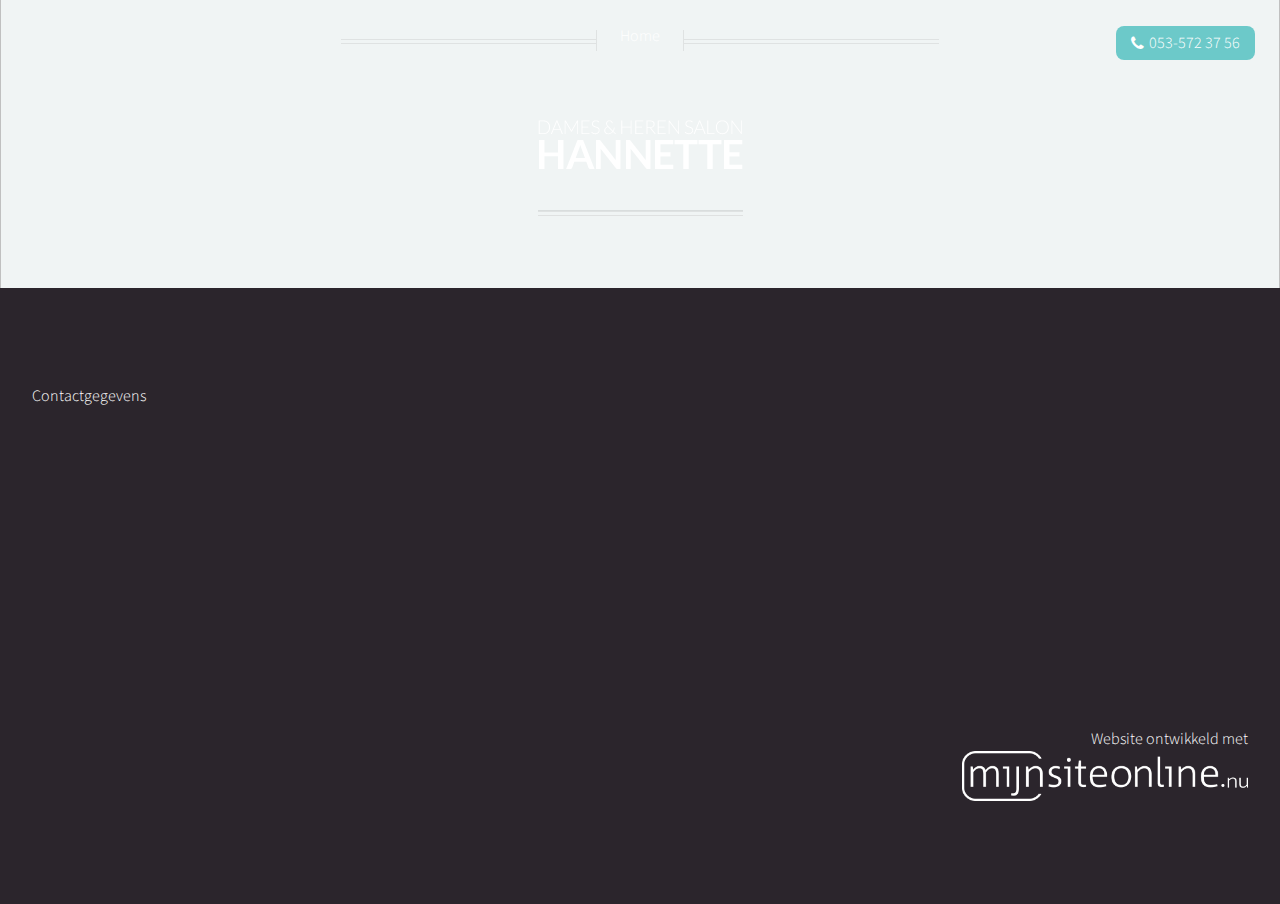
==== commit d88b392c: "Add user 'jurgen'; add MSO logo; change form confirmation address" ====
--- a/index.html
+++ b/index.html
@@ -22,7 +22,7 @@
   <title data-simply-field="meta title">Salon Hannette - Dames en Heren Salon Haaksbergen</title>
   <meta name="author" content="Salon Hannette" data-simply-field="meta author">
   <meta name="description" data-simply-field="meta description" content="Dames en Herensalon Hannette Haaksbergen"/>
-  <link rel="stylesheet" href="assets/css/main.css"/>
+  <link rel="stylesheet" href="/assets/css/main.css"/>
 </head>
 <body>
   <div id="loaderoverlay"></div>
@@ -31,10 +31,10 @@
   </div>
   <div id="page-wrapper">
   <div id="header">
-    <img id="headerbgimage" src="img/header.jpg" data-simply-field="headerimage" style="visibility:visible"/>
+    <img id="headerbgimage" src="/assets/img/header.jpg" data-simply-field="headerimage" style="visibility:visible"/>
     <div class="inner">
       <header>
-        <h1><a href="/" id="logo" data-simply-field="hero title"><img src="img/logo-hannette-salon.png" /></a></h1>
+        <h1><a href="/" id="logo" data-simply-field="hero title"><img src="/assets/img/logo-hannette-salon.png" /></a></h1>
         <hr/>
         <p data-simply-content="text" data-simply-field="hero description"></p>
       </header>
@@ -81,7 +81,7 @@
             <div class="carouselitems" data-simply-list="carousel items" data-simply-sortable>
               <template>
                 <article>
-                  <div class="image featured" data-simply-field="carousel items image"><img src="img/pic02.jpg" alt=""/></div>
+                  <div class="image featured" data-simply-field="carousel items image"><img src="/assets/img/pic02.jpg" alt=""/></div>
                   <header>
                     <h3 data-simply-field="carousel items title">Huiswijnen</h3>
                   </header>
@@ -98,7 +98,7 @@
     <template data-simply-template="textblock">
       <div class="wrapper style2">
         <article id="main" class="container special">
-          <span class="image featured" data-simply-field="textblock image"><img src="img/pic06.jpg" alt=""/></span>
+          <span class="image featured" data-simply-field="textblock image"><img src="/assets/img/pic06.jpg" alt=""/></span>
           <header>
             <h2 data-simply-field="textblock title" data-simply-content="text">Titel van dit tekstblok</h2>
             <p data-simply-field="textblock introduction" data-simply-content="text">Introductie van dit tekstblok</p>
@@ -120,7 +120,7 @@
             <div class="fullwidth" data-simply-list="highlights items" data-simply-sortable>
               <template>
                 <article class="4u 12u(mobile) special rowitem">
-                  <a href="#" class="image featured" data-simply-field="highlights items image"><img src="img/pic07.jpg" alt=""/></a>
+                  <a href="#" class="image featured" data-simply-field="highlights items image"><img src="/assets/img/pic07.jpg" alt=""/></a>
                   <header>
                     <h3 data-simply-field="highlights items title"><a href="#">Titel van dit item</a></h3>
                   </header>
@@ -141,7 +141,7 @@
             <div class="fullwidth" data-simply-list="logos items" data-simply-sortable>
               <template>
                 <article class="logos__logo-container 4u 12u(mobile) rowitem">
-                  <a href="#" class="logos__logo" data-simply-field="logos items link"><img src="img/logo-alcina.png" alt="Alcina" /></a>
+                  <a href="#" class="logos__logo" data-simply-field="logos items link"><img src="/assets/img/logo-alcina.png" alt="Alcina" /></a>
                 </article>
               </template>
             </div>
@@ -158,14 +158,15 @@
             <h2 data-simply-field="contact title" data-simply-content="text">Contact</h2>
             <p data-simply-field="contact description">Vul onderstaande formulier in en we nemen zo spoedig mogelijk contact met u op.</p>
           </header>
-          <form action="https://api.formbucket.com/f/buk_EwiCW16adSn1ATDoGFiDsFui" method="post">
+          <form action="https://formspree.io/info@salonhannette.nl" method="post">
+            <input id="form-next" type="hidden" name="_next" value="http://www.salonhannette.nl/contact/verzonden/" />
             <div class="formrow">
               <label for="formname">Naam</label>
               <input type="text" name="Naam" id="formname" required />
             </div>
             <div class="formrow">
               <label for="formemail">E-mailadres</label>
-              <input type="email" name="Email" id="formemail" required />
+              <input type="email" name="E-mailadres" id="formemail" required />
             </div>
             <div class="formrow">
               <label for="formmessage">Bericht</label>
@@ -199,16 +200,24 @@
         </section>
       </div>
     </div>
+    <div class="container">
+      <div class="row">
+        <section class="12u msologo">
+          <div class="text">Website ontwikkeld met</div>
+          <div><a href="https://www.mijnsiteonline.nu/" target="_blank"><img src="/assets/img/logo-mso-white.png" alt="MijnSiteOnline" width="286" /></a></div>
+        </section>
+      </div>
+    </div>
   </div>
 </div>
 
-  <script src="assets/js/jquery.min.js" type="text/javascript"></script>
-  <script src="assets/js/jquery.dropotron.min.js" type="text/javascript"></script>
-  <script src="assets/js/jquery.scrolly.min.js" type="text/javascript"></script>
-  <script src="assets/js/jquery.onvisible.min.js" type="text/javascript"></script>
-  <script src="assets/js/skel.min.js" type="text/javascript"></script>
-  <script src="assets/js/util.js" type="text/javascript"></script>
-  <script src="assets/js/main.js" type="text/javascript"></script>
+  <script src="/assets/js/jquery.min.js" type="text/javascript"></script>
+  <script src="/assets/js/jquery.dropotron.min.js" type="text/javascript"></script>
+  <script src="/assets/js/jquery.scrolly.min.js" type="text/javascript"></script>
+  <script src="/assets/js/jquery.onvisible.min.js" type="text/javascript"></script>
+  <script src="/assets/js/skel.min.js" type="text/javascript"></script>
+  <script src="/assets/js/util.js" type="text/javascript"></script>
+  <script src="/assets/js/main.js" type="text/javascript"></script>
 
   <script>
   var seSettings = {
--- a/assets/css/main.css
+++ b/assets/css/main.css
@@ -3066,6 +3066,14 @@
   display: none;
 }
 
+.msologo {
+  text-align: right;
+}
+
+.msologo a {
+  border: 0;
+}
+
 @media screen and (max-width: 736px) {
 	.header-phone {
 		position: fixed;
